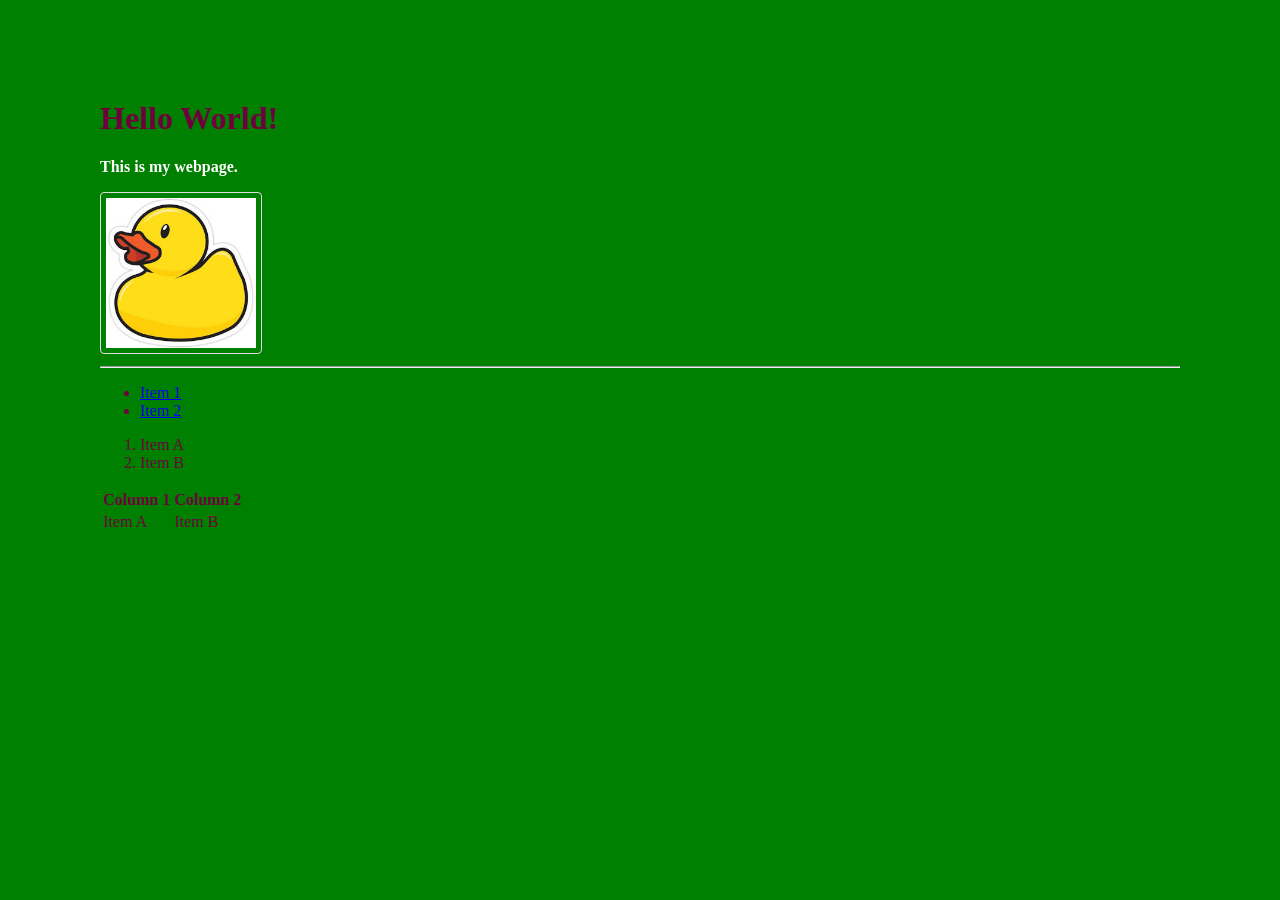
==== docs/index.html @ bf4b3714 "hii" ====
<!DOCTYPE html>
<html>
    <head>
        <title>Hello</title>
        
        <link type="text/css" href="style.css" rel="stylesheet" />
    </head>
    
    <body>
        <h1>Hello World!</h1>
        <p class="noun">This is my webpage.</p>
        <a href="New-folder/page-3.html"><img src="images/Ducky.jpg" alt="picture of a duck"/></a>
        
        <hr/>
        <ul>
            <li><a href="https://www.greensburg.pitt.edu/">Item 1</a></li>
            <li><a href="https://www.pitt.edu">Item 2</a></li>
        </ul>
        <ol>
            <li>Item A</li>
            <li>Item B</li>
        </ol>
        <table>
            <tr><th>Column 1</th><th>Column 2</th></tr>
            <tr><td>Item A</td><td>Item B</td></tr>
        </table>
        
    </body>
</html>
---- docs/style.css ----
body{
    background:green;
    color: #70003D;
    margin: 100px;
}
p{
    color: #FF33F0;
}
.noun{
    font-weight: 900;
    color: black;
}
p.noun{
    color:white;
}
img {
  border: 1px solid #ddd;
  border-radius: 4px;
  padding: 5px;
  width: 150px;

}
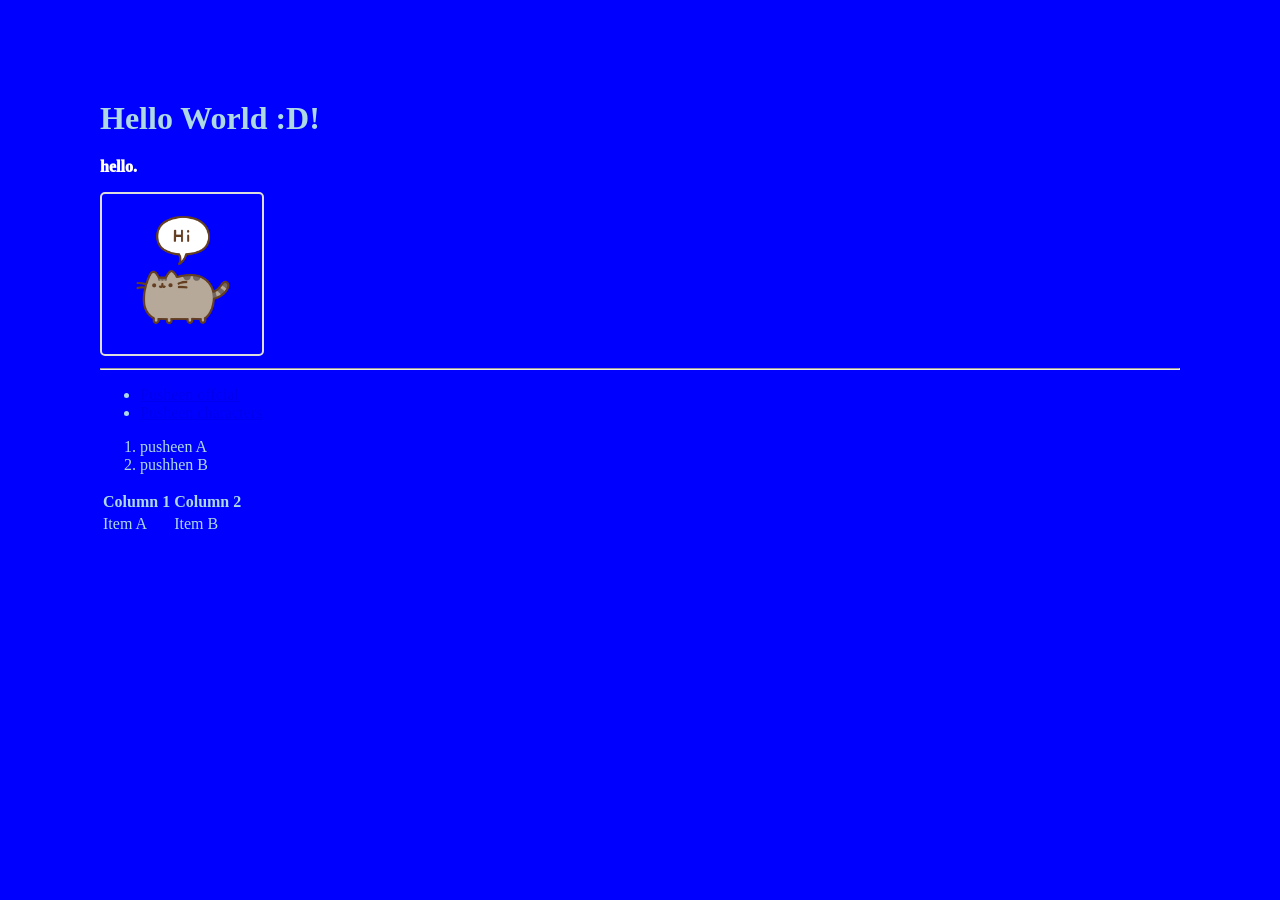
==== commit 151653df: "test again" ====
--- a/docs/index.html
+++ b/docs/index.html
@@ -1,24 +1,24 @@
 <!DOCTYPE html>
 <html>
     <head>
-        <title>Hello</title>
+        <title>Hello world</title>
         
         <link type="text/css" href="style.css" rel="stylesheet" />
     </head>
     
     <body>
-        <h1>Hello World!</h1>
-        <p class="noun">This is my webpage.</p>
-        <a href="New-folder/page-3.html"><img src="images/Ducky.jpg" alt="picture of a duck"/></a>
+        <h1>Hello World :D!</h1>
+        <p class="noun">hello.</p>
+        <a href="New-folder/page-3.html"><img src="images/pusheen.webp" alt="picture of pusheen the cat"/></a>
         
         <hr/>
         <ul>
-            <li><a href="https://www.greensburg.pitt.edu/">Item 1</a></li>
-            <li><a href="https://www.pitt.edu">Item 2</a></li>
+            <li><a href="https://pusheen.com/">Pusheen offcial</a></li>
+            <li><a href="https://pusheen.com/characters/">Pusheen characters</a></li>
         </ul>
         <ol>
-            <li>Item A</li>
-            <li>Item B</li>
+            <li>pusheen A</li>
+            <li>pushhen B</li>
         </ol>
         <table>
             <tr><th>Column 1</th><th>Column 2</th></tr>
--- a/docs/style.css
+++ b/docs/style.css
@@ -1,21 +1,21 @@
 body{
-    background:green;
-    color: #70003D;
+    background:blue;
+    color: #ADD8E6;
     margin: 100px;
 }
 p{
-    color: #FF33F0;
+    color: #000000;
 }
 .noun{
-    font-weight: 900;
+    font-weight: 1000;
     color: black;
 }
 p.noun{
     color:white;
 }
 img {
-  border: 1px solid #ddd;
-  border-radius: 4px;
+  border: 2px solid #ddd;
+  border-radius: 5px;
   padding: 5px;
   width: 150px;
 
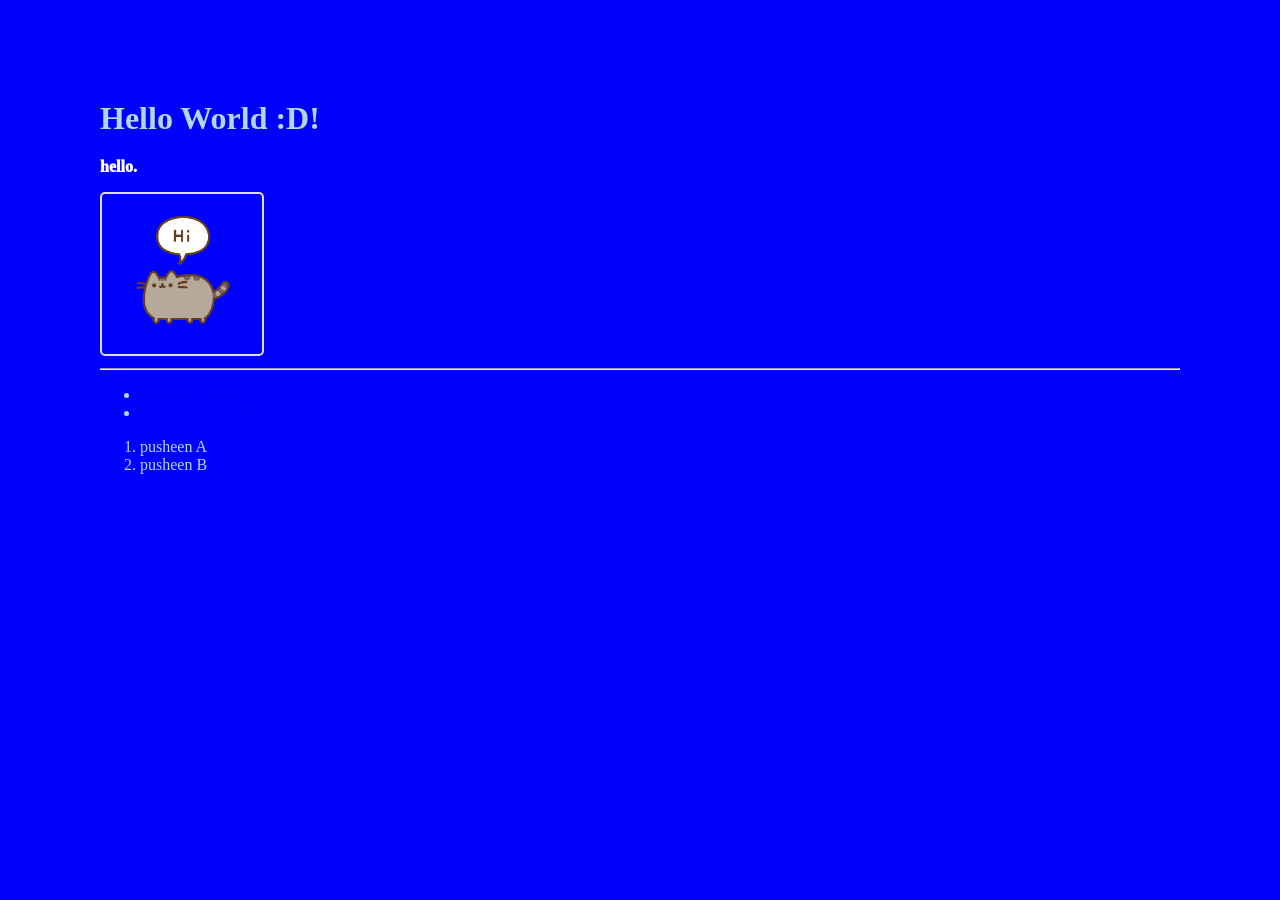
==== commit 5acec751: "third try" ====
--- a/docs/index.html
+++ b/docs/index.html
@@ -9,7 +9,7 @@
     <body>
         <h1>Hello World :D!</h1>
         <p class="noun">hello.</p>
-        <a href="New-folder/page-3.html"><img src="images/pusheen.webp" alt="picture of pusheen the cat"/></a>
+        <a href="https://pusheen.com/category/comics/"><img src="images/pusheen.webp" alt="picture of pusheen the cat"/></a>
         
         <hr/>
         <ul>
@@ -18,12 +18,8 @@
         </ul>
         <ol>
             <li>pusheen A</li>
-            <li>pushhen B</li>
+            <li>pusheen B</li>
         </ol>
-        <table>
-            <tr><th>Column 1</th><th>Column 2</th></tr>
-            <tr><td>Item A</td><td>Item B</td></tr>
-        </table>
         
     </body>
 </html>
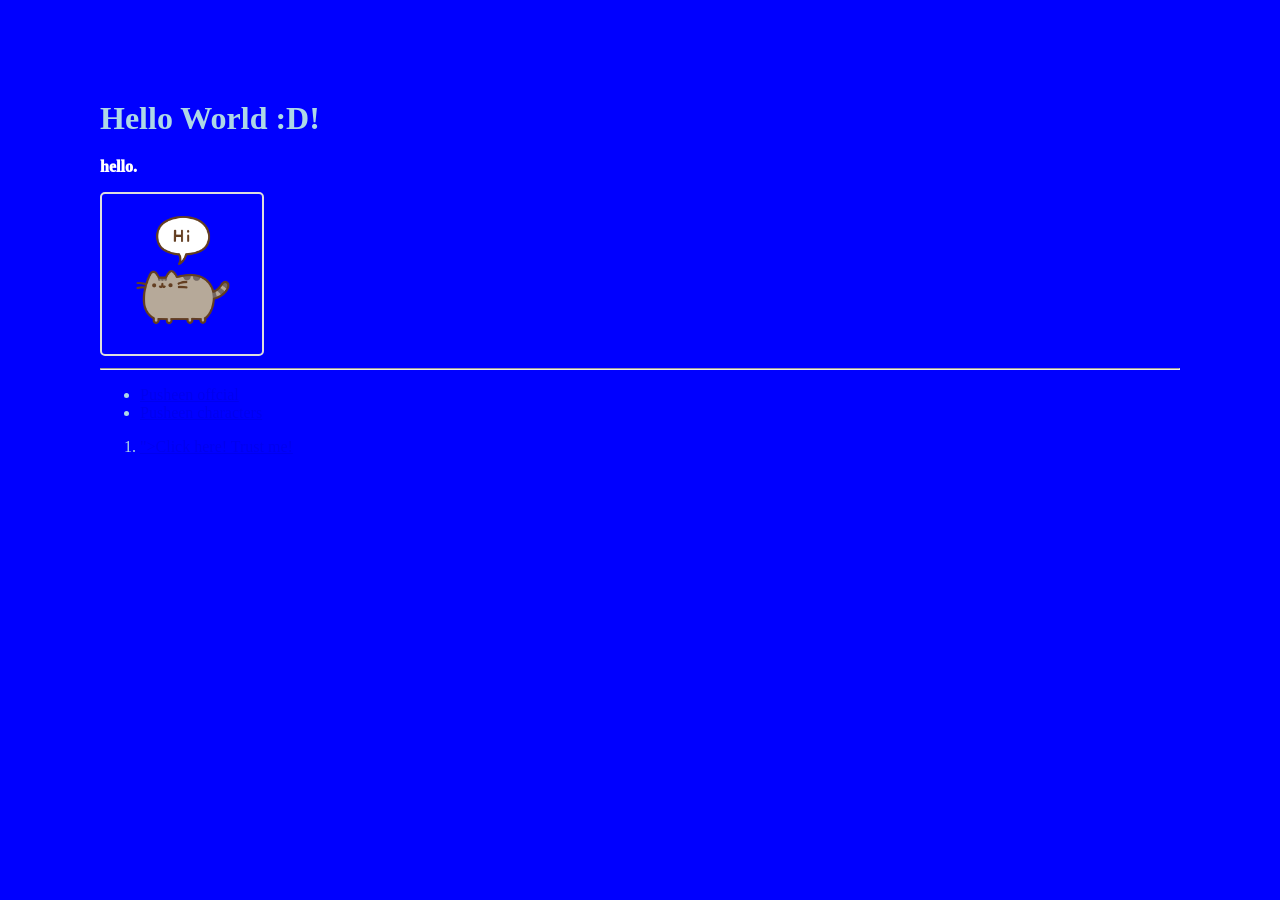
==== commit bd73a985: "pushing hello2" ====
--- a/docs/index.html
+++ b/docs/index.html
@@ -17,8 +17,8 @@
             <li><a href="https://pusheen.com/characters/">Pusheen characters</a></li>
         </ul>
         <ol>
-            <li>pusheen A</li>
-            <li>pusheen B</li>
+            <li><a href="New-folder/index2.html">">Click here! Trust me!</a></li>
+      
         </ol>
         
     </body>
